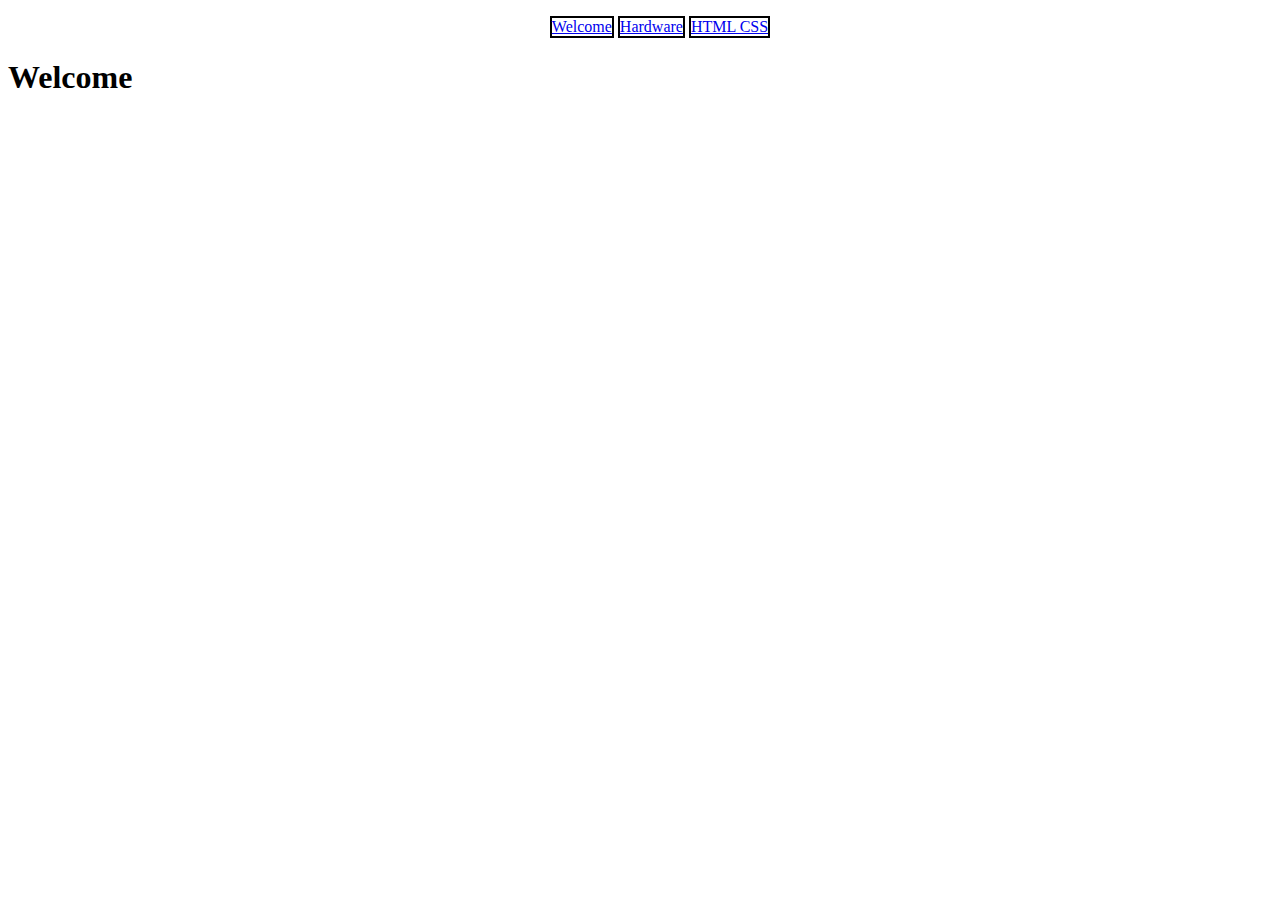
==== index.html @ 8c4c0bb4 "first commit" ====
<!DOCTYPE html>
<html>
    <head>
        <link rel="stylesheet" href="navbar.css" type="text/css" />
        <title></title>
    </head>
    <body>
        <ul id="navbar">
            <li><a href="index.html">Welcome</a></li>
            <li><a href="hardware.html">Hardware</a></li>
            <li><a href="htmlcss.html">HTML CSS</a></li>
        </ul>
        <h1>Welcome</h1>
    </body>
</html>
---- navbar.css ----
#navbar{
    text-align:center;
}

#navbar li{
        display:inline-block;
        border: 2px solid black;
}

#navbar a{
    
}
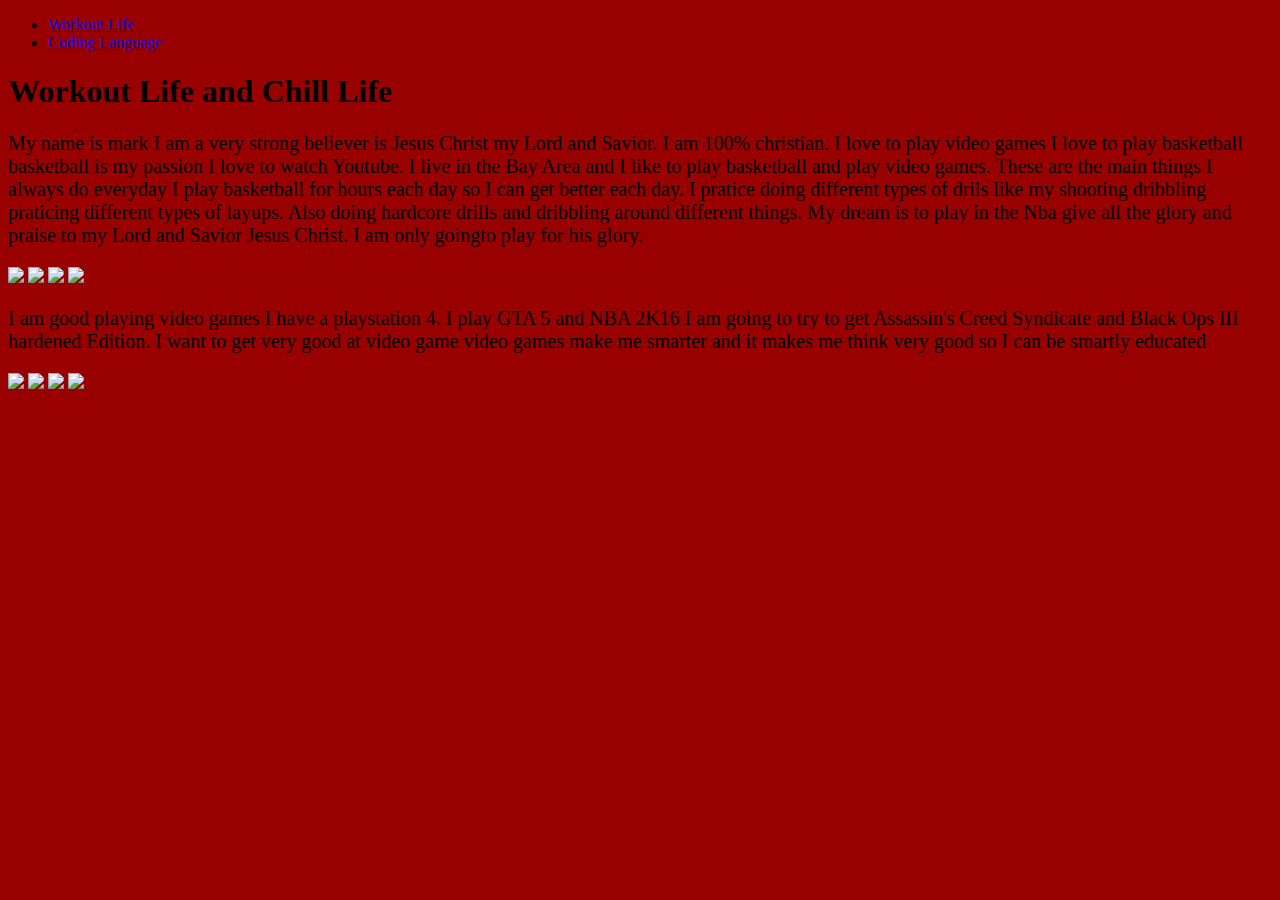
==== commit b1e321ca: "update" ====
--- a/index.html
+++ b/index.html
@@ -1,15 +1,46 @@
 <!DOCTYPE html>
 <html>
     <head>
-        <link rel="stylesheet" href="navbar.css" type="text/css" />
-        <title></title>
+        <title>About Me</title>
+        <style>
+            p {font-size:20px;}
+            body{background-color:#990000
+
+
+;}
+            
+            
+        </style>
     </head>
-    <body>
-        <ul id="navbar">
-            <li><a href="index.html">Welcome</a></li>
-            <li><a href="hardware.html">Hardware</a></li>
-            <li><a href="htmlcss.html">HTML CSS</a></li>
+    <body> <ul>
+            <li><a href="index.html">Workout Life</a></li>
+            <li><a href="htmlcss.html">Coding Language</a></li>
         </ul>
-        <h1>Welcome</h1>
+                            
+       <h1>Workout Life and Chill Life</h1> 
+        <p font-size="30px">My name is mark I am a very strong believer is Jesus Christ my Lord 
+    and Savior. I am 100% christian. I love to play video games I love to play 
+    basketball basketball is my passion I love to watch Youtube. I live in the
+    Bay Area
+and I like to play basketball and play video games.
+    These are the main things I always do everyday I play basketball for hours
+    each day so I can get better each day. I pratice doing different types of drils 
+    like my shooting dribbling praticing different types of layups. 
+    Also doing hardcore drills and dribbling around different things. 
+    My dream is to play in the Nba give all the glory and praise to my Lord and 
+    Savior Jesus Christ. I am only goingto play for his glory.</p>
+     <img src="http://www.ehowtoshootabasketball.com/wp-content/uploads/2015/03/basketball-workouts.jpg"> 
+    <img width="46%" src="http://www.hdwallpaperscool.com/wp-content/uploads/2013/11/basketball-hd-wallpapers-beautiful-desktop-backgrounds-widescreen.jpg">
+    <img width="46%" src="http://bonsoul.com/blog/wp-content/uploads/2015/04/Basketball-Latest-HD-Wallpaper-02.jpg" >
+    <img width="46%" src="http://p1.pichost.me/i/27/1504607.jpg"> 
+    <p>I am good playing video games I have a playstation 4. I play GTA 5 and NBA 2K16 
+    I am going to try to get Assassin's Creed Syndicate and Black Ops III hardened Edition. 
+    I want to get very good at video game video games make me smarter and it makes me
+    think very good so I can be smartly educated </p>
+    <img width="46%" src="http://cdn.wccftech.com/wp-content/uploads/2015/05/Wallpaper_3840x2160_BoxArt.jpg" >
+    <img width="46%" src="http://www.hdwallpapers.in/walls/call_of_duty_black_ops_iii-wide.jpg" >
+    <img width="46%" src="https://pbs.twimg.com/media/CIibRnuUAAAa4y7.jpg" >
+    <img width="46%" src="http://oyster.ignimgs.com/wordpress/stg.ign.com/2015/06/11406468_10155765987740305_5532131894229911240_o-720x1022.jpg" >
+    
     </body>
-</html>+</html>
